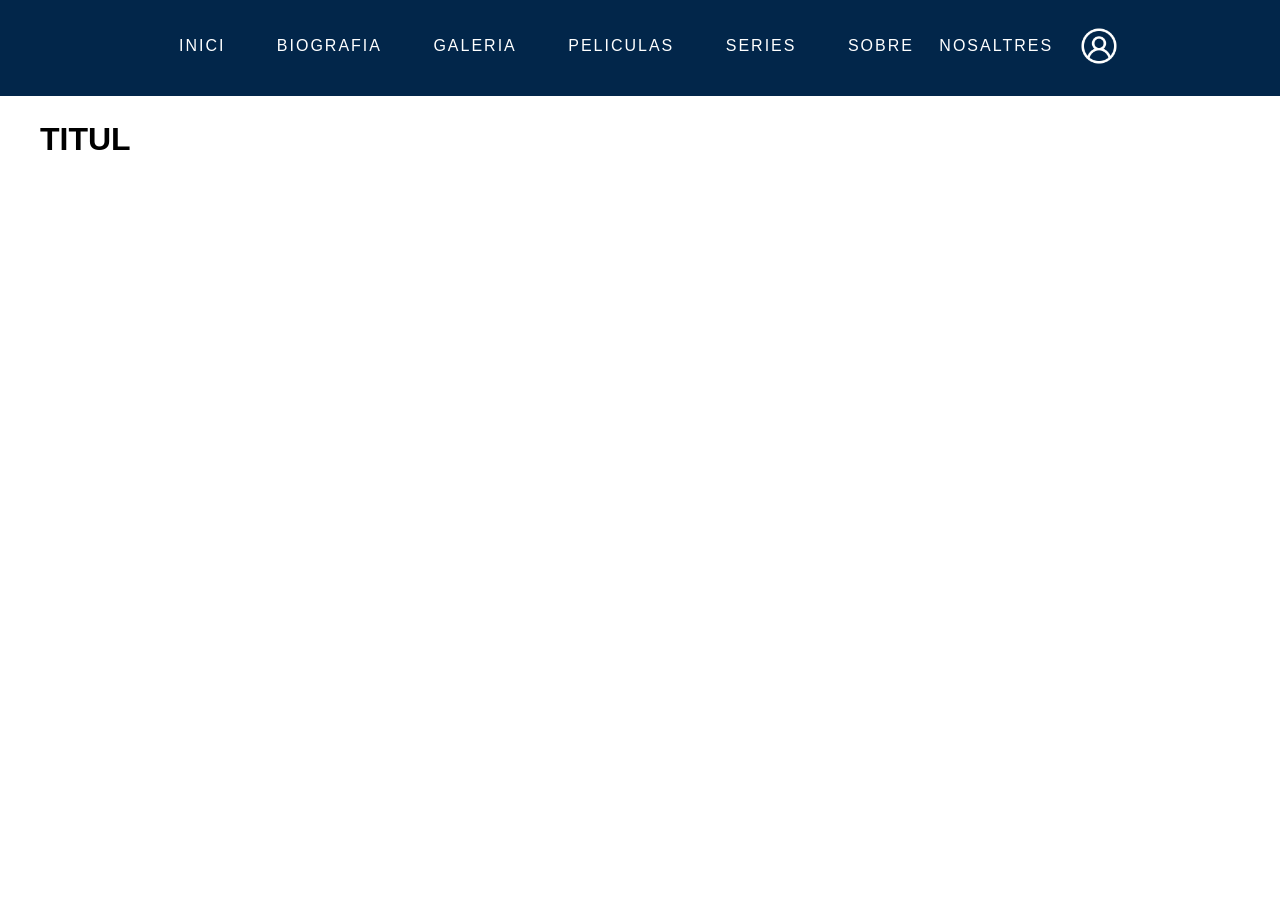
==== Biografia.html @ cd20775d "nosaltres" ====
<!doctype html>
<html lang="es">

<head>
  <meta charset="utf-8" />
  <title>Formulari base</title>
  <link rel="stylesheet" href="/Css/cssBiografia.css" />
  <style>
    body {
            margin: 40px;
            padding-top: 60px; 
            font-family: Arial, sans-serif;
    }
    .barra {
            
            position: fixed;
            top: 0px;
            left: 0px;
            width: 100%;
            background: #02264a;
            padding: 20px 12px;
            display:flex;
            flex-direction: row;
            justify-content: center;
    }
    .barra .botones {
            display:left;
            margin-top:11px;
            letter-spacing:2px;
            word-spacing:19px;
    }
    .barra a {
            position: sticky;
            text-decoration: none;
            display: inline-block;
            color: white;
            padding: 6px 10px;
            margin-right: 6px;
            border-radius: 4px;
            font-size: 16px;
    }

    .barra a:hover {
            background: #3e6893;
    }

  </style>
</head>

<body>
  <header>
    <div class="barra">
      <div class="botones">
              <a href="index.html">INICI</a>
              <a href="Biografia.html">BIOGRAFIA</a>
              <a href="Galeria.html">GALERIA</a>
              <a href="Peliculas.html">PELICULAS</a>
              <a href="Series.html">SERIES</a>
              <a href="nosaltres.html">SOBRE NOSALTRES</a>
      </div>
      <div class="icones">
        <a class="usuari" href="Formulari.html">
          <img class="logo " src="/Imatges/image.png" width="40px" height="40px"></a>
        </a>
      </div>  
    </div>
  </header>
  <main>
    <h1>TITUL</h1>

</body>
</html>
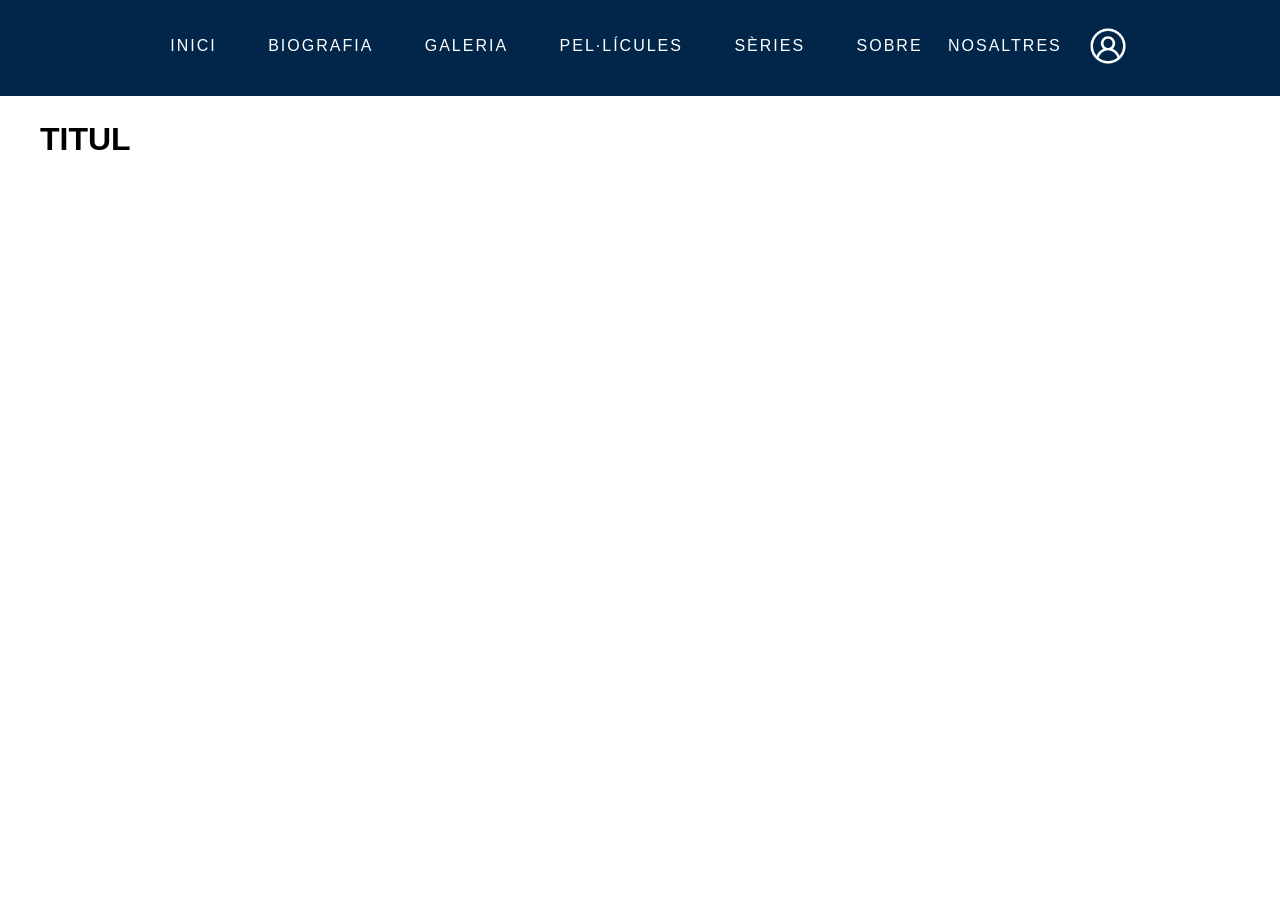
==== commit 55261099: "25/11" ====
--- a/Biografia.html
+++ b/Biografia.html
@@ -54,8 +54,8 @@
               <a href="index.html">INICI</a>
               <a href="Biografia.html">BIOGRAFIA</a>
               <a href="Galeria.html">GALERIA</a>
-              <a href="Peliculas.html">PELICULAS</a>
-              <a href="Series.html">SERIES</a>
+              <a href="Peliculas.html">PEL·LÍCULES</a>
+              <a href="Series.html">SÈRIES</a>
               <a href="nosaltres.html">SOBRE NOSALTRES</a>
       </div>
       <div class="icones">
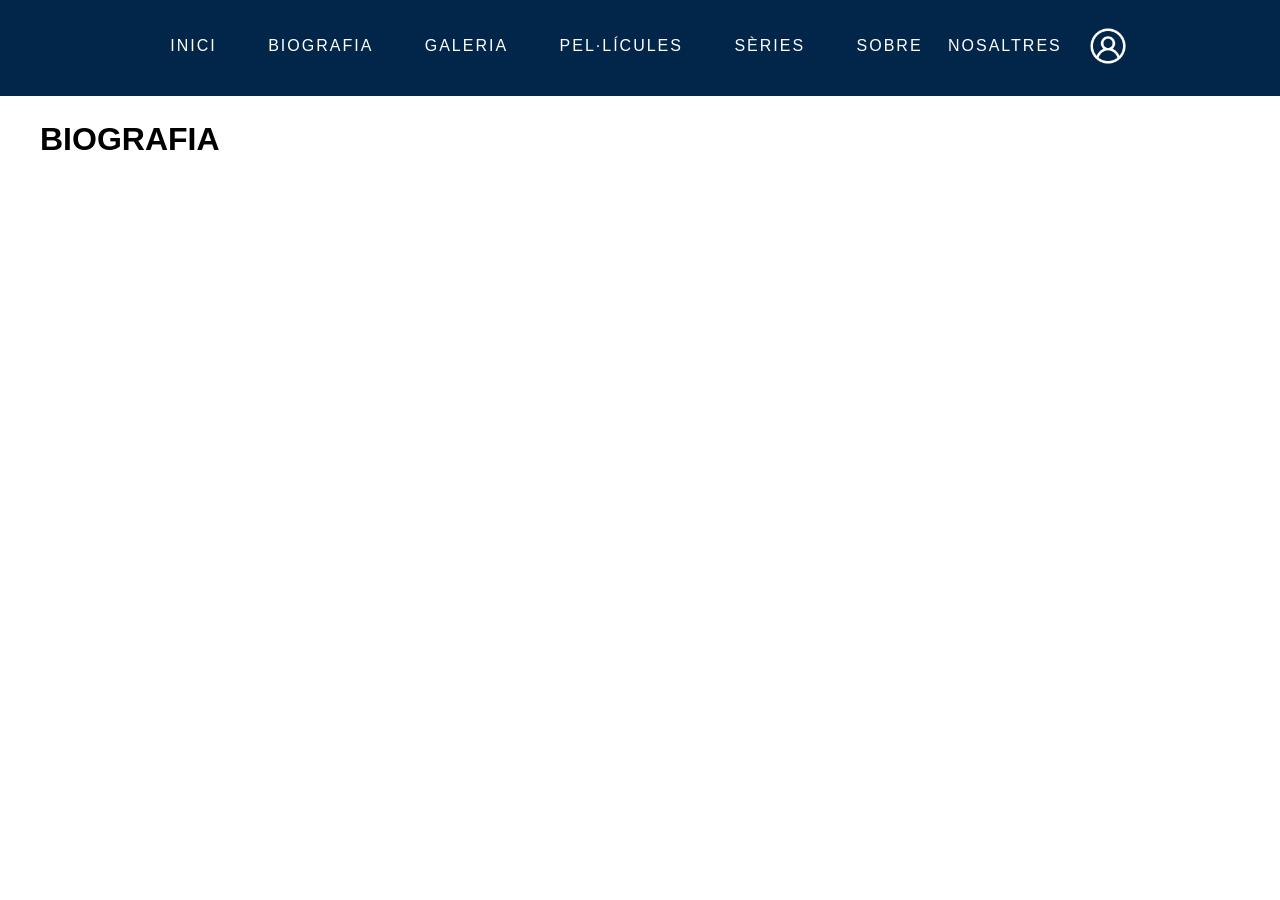
==== commit 7c095d69: "titol" ====
--- a/Biografia.html
+++ b/Biografia.html
@@ -66,7 +66,7 @@
     </div>
   </header>
   <main>
-    <h1>TITUL</h1>
+    <h1>BIOGRAFIA</h1>
 
 </body>
 </html>
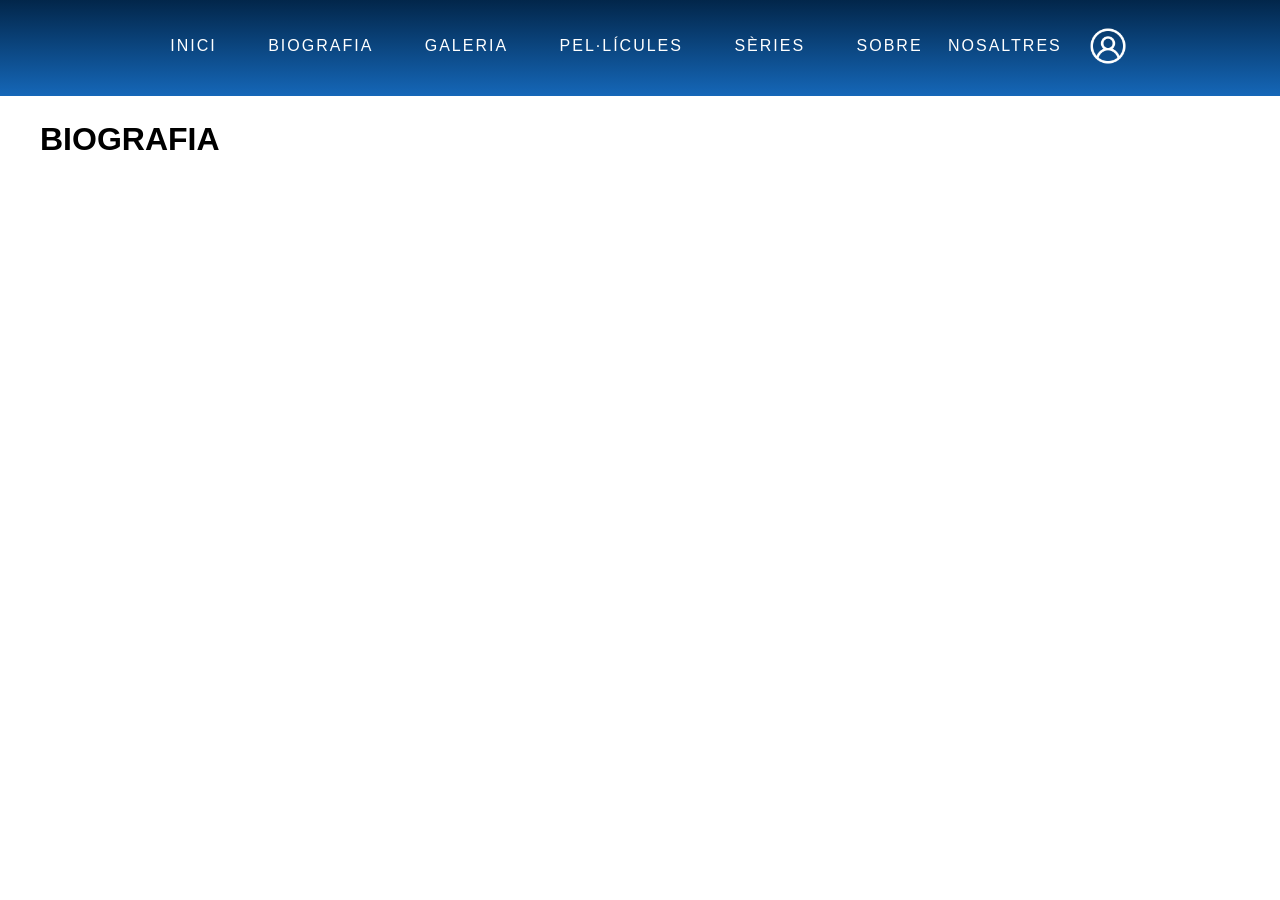
==== commit 308033b4: "canvis barra i demes" ====
--- a/Biografia.html
+++ b/Biografia.html
@@ -17,7 +17,7 @@
             top: 0px;
             left: 0px;
             width: 100%;
-            background: #02264a;
+            background: linear-gradient(to bottom, #02264a, #1567b8);
             padding: 20px 12px;
             display:flex;
             flex-direction: row;
@@ -60,7 +60,7 @@
       </div>
       <div class="icones">
         <a class="usuari" href="Formulari.html">
-          <img class="logo " src="/Imatges/image.png" width="40px" height="40px"></a>
+          <img class="logo " src="/IMG/barra/form.png" width="40px" height="40px"></a>
         </a>
       </div>  
     </div>
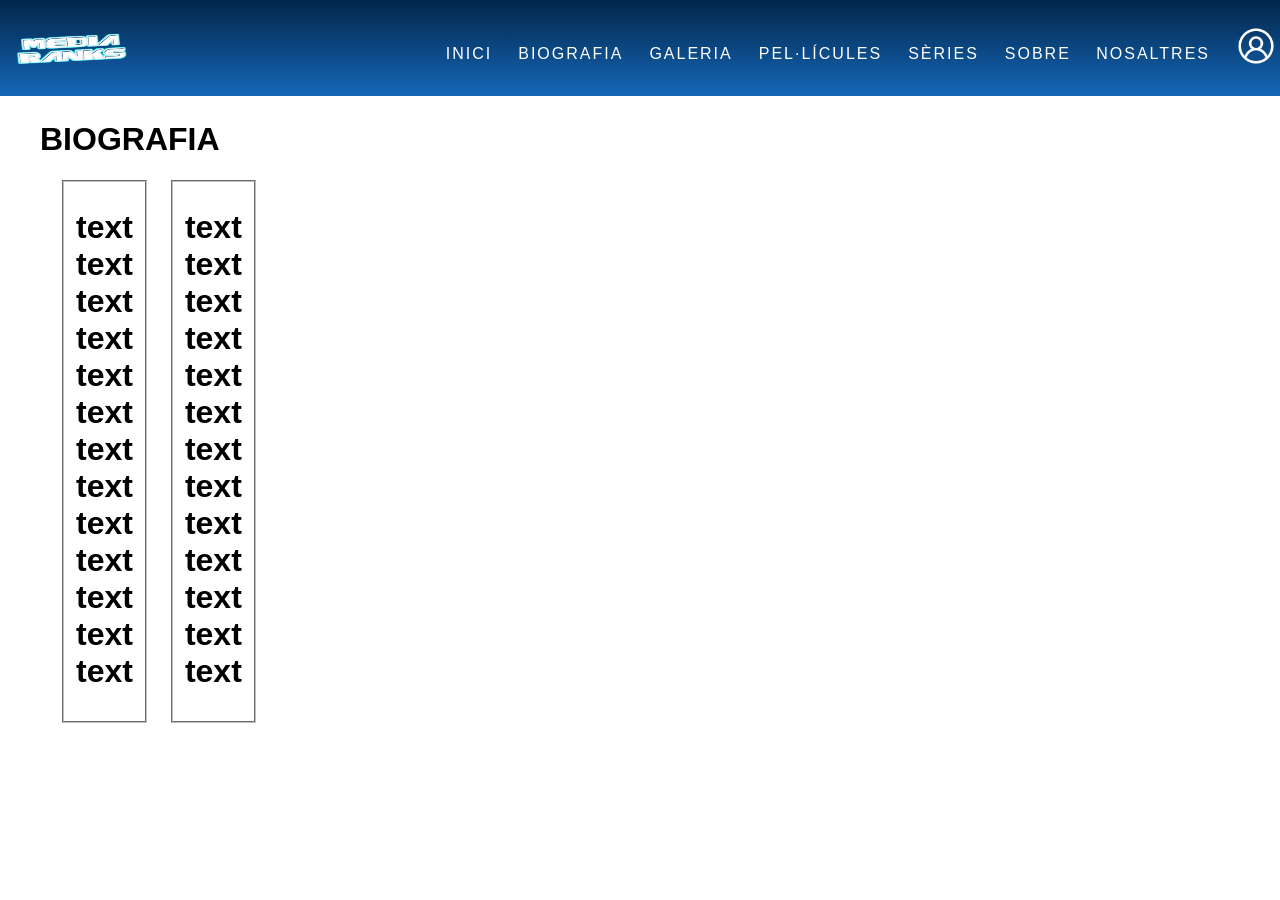
==== commit 1c7bead3: "canvis generals" ====
--- a/Biografia.html
+++ b/Biografia.html
@@ -5,68 +5,110 @@
   <meta charset="utf-8" />
   <title>Formulari base</title>
   <link rel="stylesheet" href="/Css/cssBiografia.css" />
-  <style>
+ <style>
     body {
             margin: 40px;
             padding-top: 60px; 
             font-family: Arial, sans-serif;
     }
+
+    #logo {
+      margin-right: auto;
+    }
+
     .barra {
-            
-            position: fixed;
-            top: 0px;
-            left: 0px;
-            width: 100%;
-            background: linear-gradient(to bottom, #02264a, #1567b8);
-            padding: 20px 12px;
-            display:flex;
-            flex-direction: row;
-            justify-content: center;
+        position: fixed;
+        top: 0px;
+        left: 0px;
+        width: 100%;
+        
+        background: linear-gradient(to bottom, #02264a, #1567b8);
+        padding: 20px 12px;
+        display:flex;
+        flex-direction: row;
+        justify-content: flex-end;
+        align-items: center;
     }
     .barra .botones {
-            display:left;
-            margin-top:11px;
-            letter-spacing:2px;
-            word-spacing:19px;
+        display:flex;
+        margin-top:11px;
+        letter-spacing:2px;
+        word-spacing:19px;
     }
     .barra a {
-            position: sticky;
-            text-decoration: none;
-            display: inline-block;
-            color: white;
-            padding: 6px 10px;
-            margin-right: 6px;
-            border-radius: 4px;
-            font-size: 16px;
+        position: relative;
+        text-decoration: none;
+        display: inline-block;
+        color: white;
+        padding: 6px 10px;
+        margin-right: 6px;
+        border-radius: 4px;
+        font-size: 16px;
     }
 
     .barra a:hover {
-            background: #3e6893;
+        background: #3e6893;
     }
 
-  </style>
-</head>
+    </style>
+  </head>
 
-<body>
-  <header>
+  <body>
+    <header>
     <div class="barra">
+       <img id="logo" src="IMG/barra/image.png" alt="logo" style="width:120px; height:40px;">
       <div class="botones">
-              <a href="index.html">INICI</a>
-              <a href="Biografia.html">BIOGRAFIA</a>
-              <a href="Galeria.html">GALERIA</a>
-              <a href="Peliculas.html">PEL·LÍCULES</a>
-              <a href="Series.html">SÈRIES</a>
-              <a href="nosaltres.html">SOBRE NOSALTRES</a>
+          <a href="index.html">INICI</a>
+          <a href="Biografia.html">BIOGRAFIA</a>
+          <a href="Galeria.html">GALERIA</a>
+          <a href="Peliculas.html">PEL·LÍCULES</a>
+          <a href="Series.html">SÈRIES</a>
+          <a href="nosaltres.html">SOBRE NOSALTRES</a>
       </div>
       <div class="icones">
-        <a class="usuari" href="Formulari.html">
-          <img class="logo " src="/IMG/barra/form.png" width="40px" height="40px"></a>
-        </a>
+      <a class="usuari" href="Formulari.html">
+        <img class="logo " src="/IMG/barra/form.png" width="40px" height="40px"></a>
+      </a>
       </div>  
     </div>
-  </header>
+    </header>
   <main>
     <h1>BIOGRAFIA</h1>
-
+    <div style="display: flex; gap: 20px; padding: 0 20px;">
+      <fieldset class="yaseen">
+      <h1>text
+        <br>text
+        <br>text
+        <br>text
+        <br>text
+        <br>text
+        <br>text
+        <br>text
+        <br>text
+        <br>text
+        <br>text
+        <br>text
+        <br>text
+        <br>
+      </h1>
+      </fieldset>
+      <fieldset class="yaseen">
+      <h1>text
+        <br>text
+        <br>text
+        <br>text
+        <br>text
+        <br>text
+        <br>text
+        <br>text
+        <br>text
+        <br>text
+        <br>text
+        <br>text
+        <br>text
+        <br>
+      </h1>
+      </fieldset>
+    </div>
 </body>
 </html>
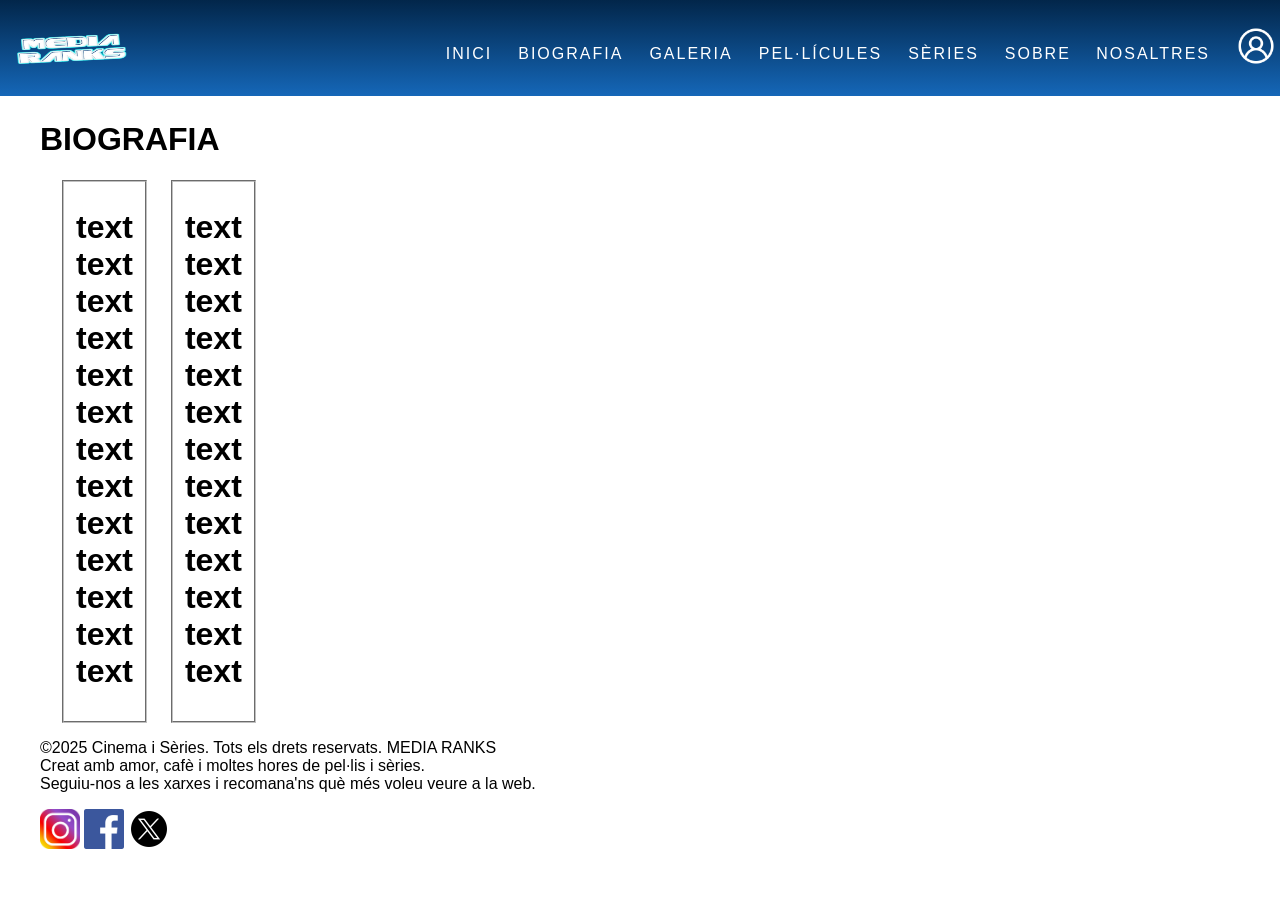
==== commit 20700655: "index y footer" ====
--- a/Biografia.html
+++ b/Biografia.html
@@ -4,7 +4,7 @@
 <head>
   <meta charset="utf-8" />
   <title>Formulari base</title>
-  <link rel="stylesheet" href="/Css/cssBiografia.css" />
+  <link rel="stylesheet" href="/Css/barraFooter.css" />
  <style>
     body {
             margin: 40px;
@@ -111,4 +111,16 @@
       </fieldset>
     </div>
 </body>
+<footer>
+        <div><p id="TFooter">©2025 Cinema i Sèries. Tots els drets reservats. MEDIA RANKS<br>
+    Creat amb amor, cafè i moltes hores de pel·lis i sèries.<br>
+    Seguiu-nos a les xarxes i recomana'ns què més voleu veure a la web.</p>
+        </div>
+    
+    <div id="iconesFooter">
+        <a href="https://www.instagram.com/"><img class="logoFooter" src="/IMG/Footer/instagram.png" width="40px" height="40px"></a>
+        <a href="https://www.facebook.com/"><img class="logoFooter" src="/IMG/Footer/facebook.png" width="40px" height="40px"></a>
+        <a href="https://twitter.com/"><img class="logoFooter" src="/IMG/Footer/X.png" width="40px" height="40px"></a>
+    </div>
+    </footer>
 </html>
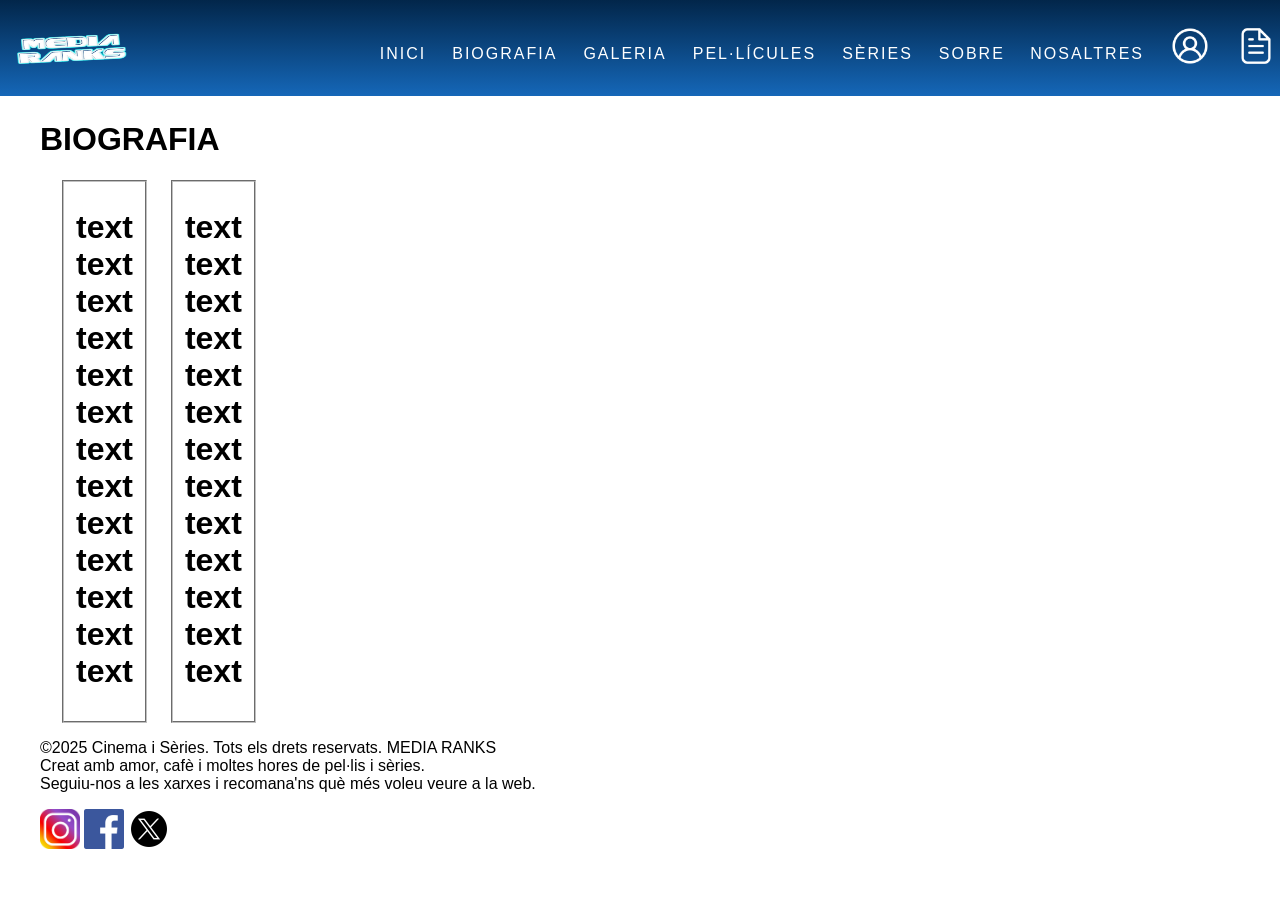
==== commit b1bed904: "canvi de formularis + barra + footer + index final + canvis generals" ====
--- a/Biografia.html
+++ b/Biografia.html
@@ -66,8 +66,13 @@
           <a href="nosaltres.html">SOBRE NOSALTRES</a>
       </div>
       <div class="icones">
-      <a class="usuari" href="Formulari.html">
+      <a class="usuari" href="Formularis/final/iniciSessio.html">
         <img class="logo " src="/IMG/barra/form.png" width="40px" height="40px"></a>
+      </a>
+      </div>  
+      <div class="icones">
+      <a class="usuari" href="Formularis/final/formcontacte.html">
+        <img class="logo " src="/IMG/barra/formulari.png" width="40px" height="40px"></a>
       </a>
       </div>  
     </div>
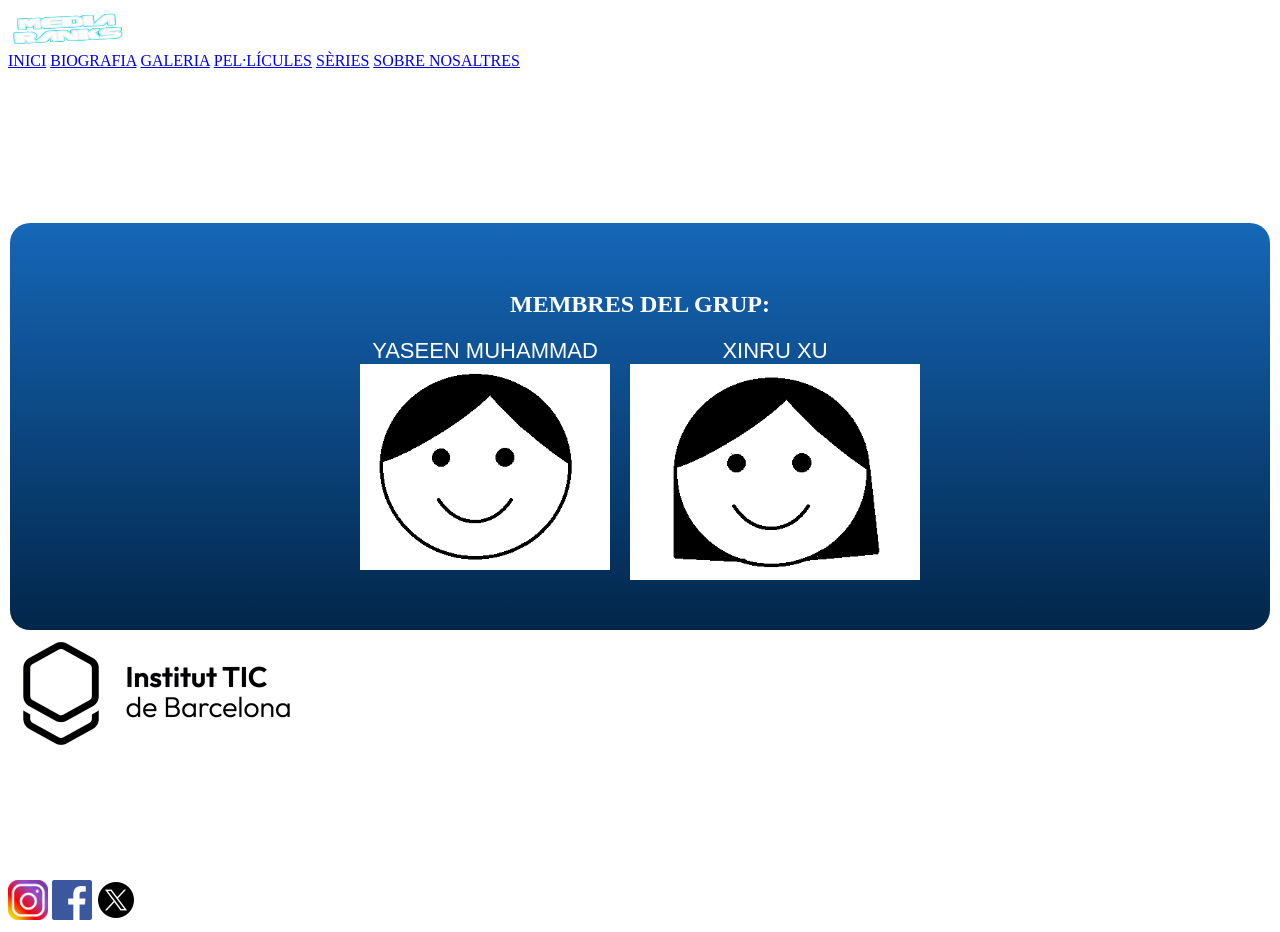
==== commit 5542c4c4: "canvis finals estetics..." ====
--- a/Biografia.html
+++ b/Biografia.html
@@ -3,52 +3,27 @@
 
 <head>
   <meta charset="utf-8" />
-  <title>Formulari base</title>
+  <title>Biografies</title>
   <link rel="stylesheet" href="/Css/barraFooter.css" />
  <style>
-    body {
-            margin: 40px;
-            padding-top: 60px; 
-            font-family: Arial, sans-serif;
-    }
+    main{
+    margin-top: 65px;
+    color: white;
+}
 
-    #logo {
-      margin-right: auto;
-    }
+.nom{
+  font-size:22px;
+  font-family:sans-serif;
+  text-decoration: none;
+  color: white; 
+}
 
-    .barra {
-        position: fixed;
-        top: 0px;
-        left: 0px;
-        width: 100%;
-        
-        background: linear-gradient(to bottom, #02264a, #1567b8);
-        padding: 20px 12px;
-        display:flex;
-        flex-direction: row;
-        justify-content: flex-end;
-        align-items: center;
-    }
-    .barra .botones {
-        display:flex;
-        margin-top:11px;
-        letter-spacing:2px;
-        word-spacing:19px;
-    }
-    .barra a {
-        position: relative;
-        text-decoration: none;
-        display: inline-block;
-        color: white;
-        padding: 6px 10px;
-        margin-right: 6px;
-        border-radius: 4px;
-        font-size: 16px;
-    }
-
-    .barra a:hover {
-        background: #3e6893;
-    }
+fieldset {
+            border: 0px;
+            padding: 30px;
+            border-radius: 20px;
+            background: linear-gradient(to top, #02264a, #1567b8);
+        }
 
     </style>
   </head>
@@ -78,43 +53,24 @@
     </div>
     </header>
   <main>
-    <h1>BIOGRAFIA</h1>
-    <div style="display: flex; gap: 20px; padding: 0 20px;">
-      <fieldset class="yaseen">
-      <h1>text
-        <br>text
-        <br>text
-        <br>text
-        <br>text
-        <br>text
-        <br>text
-        <br>text
-        <br>text
-        <br>text
-        <br>text
-        <br>text
-        <br>text
-        <br>
-      </h1>
+    <fieldset>
+      <br>
+      <div style="text-align: center;">
+        <h2 style="font-family: 'Times New Roman', Times, serif;">MEMBRES DEL GRUP:</h2>
+        <ul style="display: flex; justify-content: center; gap: 20px; list-style: none; padding: 0;">
+          <li>
+        <a class="nom" href="curriculumYaseen.html" target="_blank">YASEEN MUHAMMAD</a><br>
+        <img style="width: 250px;" src="IMG\Nosaltres\Yaseen.png">
+          </li>
+          <li>
+        <a class="nom" href="curriculumXinru.html" target="_blank">XINRU XU</a><br>
+        <img style="width: 290px;" src="IMG\Nosaltres\Xinru.png">
+          </li>
+        </ul>
+      </div>
       </fieldset>
-      <fieldset class="yaseen">
-      <h1>text
-        <br>text
-        <br>text
-        <br>text
-        <br>text
-        <br>text
-        <br>text
-        <br>text
-        <br>text
-        <br>text
-        <br>text
-        <br>text
-        <br>text
-        <br>
-      </h1>
-      </fieldset>
-    </div>
+    <a href="https://agora.xtec.cat/iticbcn/"><img style="width: 300px;" src="IMG\Nosaltres\logoTIC.png"></a>
+    <p>Som .... del INS TIC</p>
 </body>
 <footer>
         <div><p id="TFooter">©2025 Cinema i Sèries. Tots els drets reservats. MEDIA RANKS<br>
